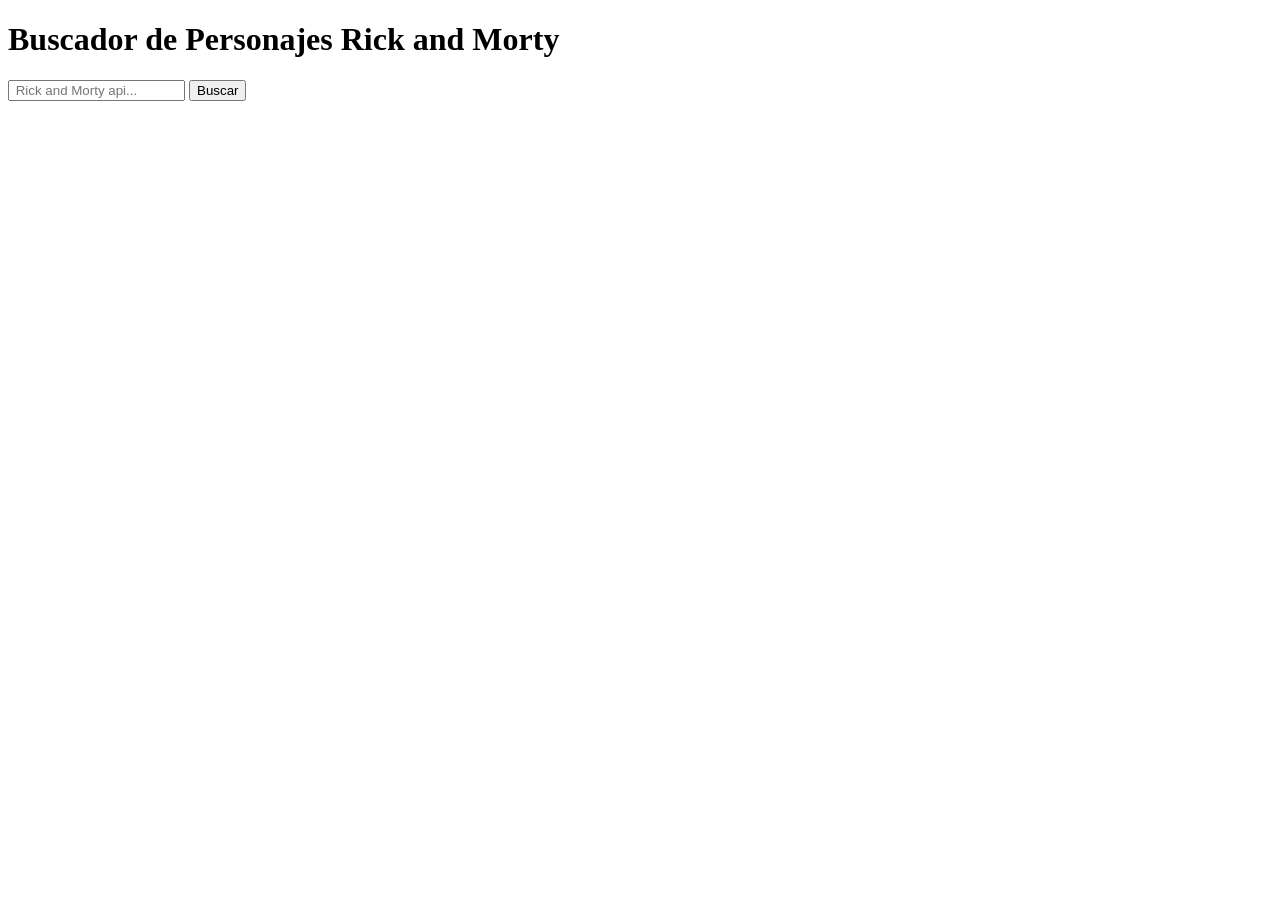
==== -API/index.html @ b6b82df5 "Html" ====
<!DOCTYPE html>
<html lang="en">
<head>
  <meta charset="UTF-8">
  <meta name="viewport" content="width=device-width, initial-scale=1.0">
  <link rel="stylesheet" href="css/style.css">
  <title>Buscador Rick and Morty</title>
</head>
<body>

  <h1>Buscador de Personajes Rick and Morty</h1>
  <div class="buscador">
    <input type="text" id="busqueda" placeholder=" Rick and Morty api...">
    <button onclick="buscar()">Buscar</button>
  </div>
  <p id="mensaje"></p>
  <div id="resultados"></div>

  <script src="script/script.js"></script>
</body>
</html>
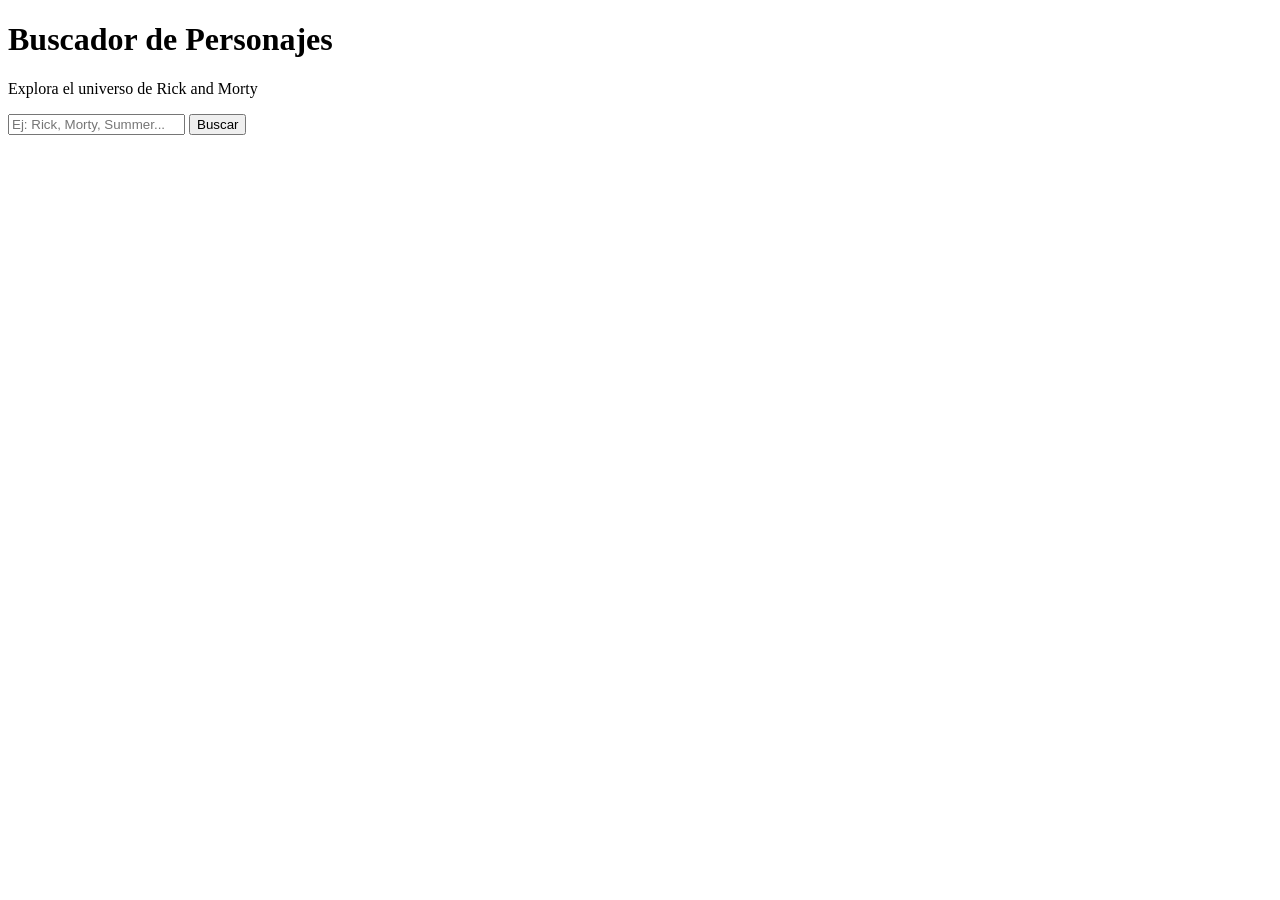
==== commit 7d18d0cc: "Html" ====
--- a/-API/index.html
+++ b/-API/index.html
@@ -1,20 +1,35 @@
 <!DOCTYPE html>
-<html lang="en">
+<html lang="es">
 <head>
   <meta charset="UTF-8">
   <meta name="viewport" content="width=device-width, initial-scale=1.0">
+  <title>Buscador Rick and Morty</title>
   <link rel="stylesheet" href="css/style.css">
-  <title>Buscador Rick and Morty</title>
 </head>
 <body>
 
-  <h1>Buscador de Personajes Rick and Morty</h1>
-  <div class="buscador">
-    <input type="text" id="busqueda" placeholder=" Rick and Morty api...">
-    <button onclick="buscar()">Buscar</button>
-  </div>
-  <p id="mensaje"></p>
-  <div id="resultados"></div>
+  <header class="header">
+    <h1>Buscador de Personajes</h1>
+    <p class="subtitle">Explora el universo de Rick and Morty</p>
+  </header>
+
+  <main class="container">
+
+    <section class="buscador">
+      <input 
+        type="text" 
+        id="busqueda" 
+        placeholder="Ej: Rick, Morty, Summer..."
+        aria-label="Buscar personaje"
+      >
+      <button id="btnBuscar">Buscar</button>
+    </section>
+
+    <p id="mensaje" class="mensaje"></p>
+
+    <section id="resultados" class="resultados"></section>
+
+  </main>
 
   <script src="script/script.js"></script>
 </body>
